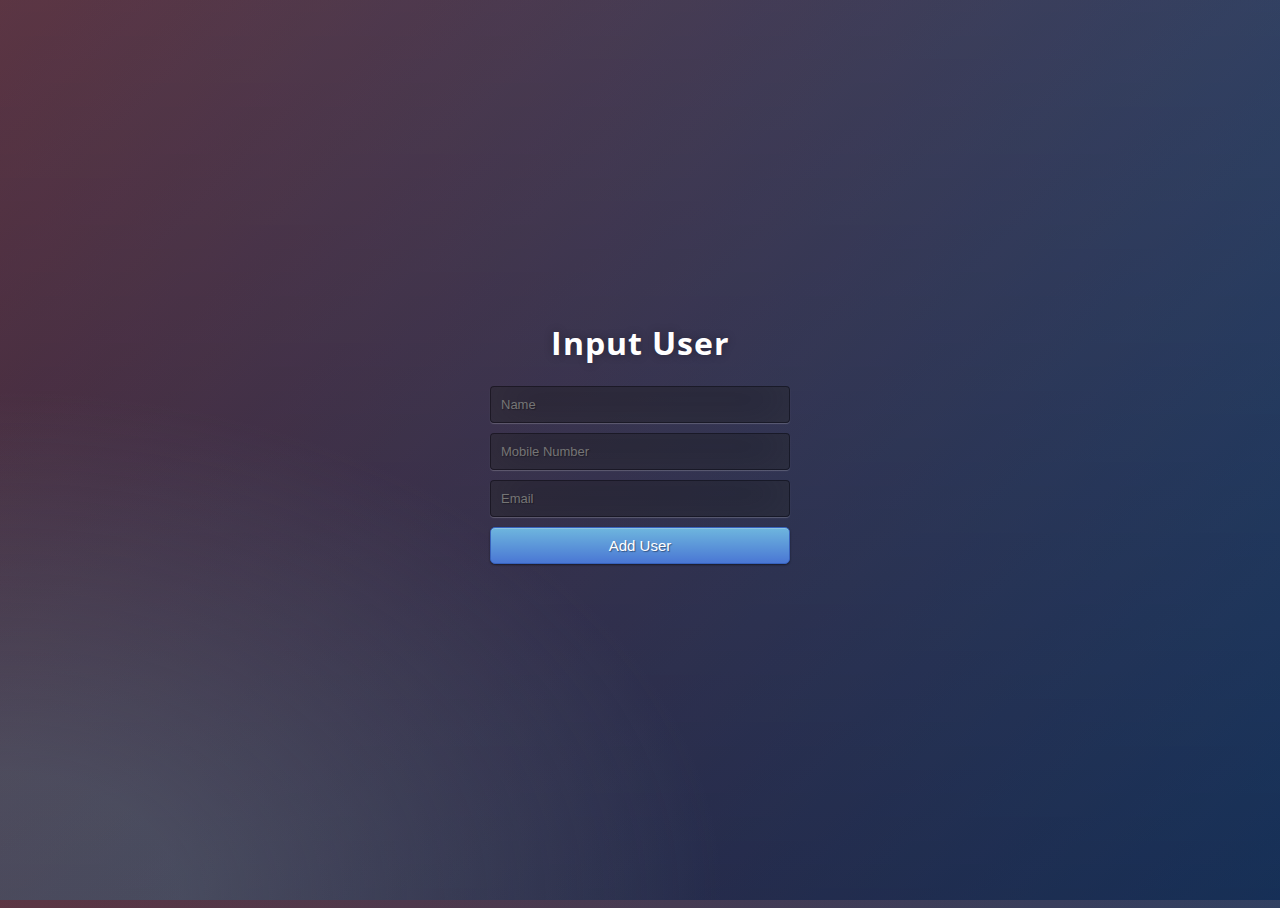
==== index.html @ 12ed201d "init" ====
<!DOCTYPE html>
<!--[if lt IE 7]>      <html class="no-js lt-ie9 lt-ie8 lt-ie7"> <![endif]-->
<!--[if IE 7]>         <html class="no-js lt-ie9 lt-ie8"> <![endif]-->
<!--[if IE 8]>         <html class="no-js lt-ie9"> <![endif]-->
<!--[if gt IE 8]><!--> <html class="no-js"> <!--<![endif]-->
    <head>
        <meta charset="utf-8">
        <meta http-equiv="X-UA-Compatible" content="IE=edge,chrome=1">
        <title>Campaign User</title>
        <meta name="description" content="">
        <meta name="viewport" content="width=device-width">

        <link rel="stylesheet" href="css/index.css">
    </head>
    <body>
        <div class="login">
        	<h1>Input User</h1>
            <form id="registrationForm">
            	<input type="text" id="NameInput" placeholder="Name" required="required" />
                <input type="phone" id="MobileInput" placeholder="Mobile Number" required="required" />
                <input type="email" id="EmailInput" placeholder="Email" pattern=".*" required="required" />
                <button type="submit" class="btn btn-primary btn-block btn-large">Add User</button>
            </form>
        </div>
        <script src="js/jquery-3.1.0.js"></script>
        <script src="js/config.js"></script>
        <script src="js/index.js"></script>
    </body>
</html>
---- css/index.css ----
@import url(https://fonts.googleapis.com/css?family=Open+Sans);
.btn { display: inline-block; *display: inline; *zoom: 1; padding: 4px 10px 4px; margin-bottom: 0; font-size: 13px; line-height: 18px; color: #333333; text-align: center;text-shadow: 0 1px 1px rgba(255, 255, 255, 0.75); vertical-align: middle; background-color: #f5f5f5; background-image: -moz-linear-gradient(top, #ffffff, #e6e6e6); background-image: -ms-linear-gradient(top, #ffffff, #e6e6e6); background-image: -webkit-gradient(linear, 0 0, 0 100%, from(#ffffff), to(#e6e6e6)); background-image: -webkit-linear-gradient(top, #ffffff, #e6e6e6); background-image: -o-linear-gradient(top, #ffffff, #e6e6e6); background-image: linear-gradient(top, #ffffff, #e6e6e6); background-repeat: repeat-x; filter: progid:dximagetransform.microsoft.gradient(startColorstr=#ffffff, endColorstr=#e6e6e6, GradientType=0); border-color: #e6e6e6 #e6e6e6 #e6e6e6; border-color: rgba(0, 0, 0, 0.1) rgba(0, 0, 0, 0.1) rgba(0, 0, 0, 0.25); border: 1px solid #e6e6e6; -webkit-border-radius: 4px; -moz-border-radius: 4px; border-radius: 4px; -webkit-box-shadow: inset 0 1px 0 rgba(255, 255, 255, 0.2), 0 1px 2px rgba(0, 0, 0, 0.05); -moz-box-shadow: inset 0 1px 0 rgba(255, 255, 255, 0.2), 0 1px 2px rgba(0, 0, 0, 0.05); box-shadow: inset 0 1px 0 rgba(255, 255, 255, 0.2), 0 1px 2px rgba(0, 0, 0, 0.05); cursor: pointer; *margin-left: .3em; }
.btn:hover, .btn:active, .btn.active, .btn.disabled, .btn[disabled] { background-color: #e6e6e6; }
.btn-large { padding: 9px 14px; font-size: 15px; line-height: normal; -webkit-border-radius: 5px; -moz-border-radius: 5px; border-radius: 5px; }
.btn:hover { color: #333333; text-decoration: none; background-color: #e6e6e6; background-position: 0 -15px; -webkit-transition: background-position 0.1s linear; -moz-transition: background-position 0.1s linear; -ms-transition: background-position 0.1s linear; -o-transition: background-position 0.1s linear; transition: background-position 0.1s linear; }
.btn-primary, .btn-primary:hover { text-shadow: 0 -1px 0 rgba(0, 0, 0, 0.25); color: #ffffff; }
.btn-primary.active { color: rgba(255, 255, 255, 0.75); }
.btn-primary { background-color: #4a77d4; background-image: -moz-linear-gradient(top, #6eb6de, #4a77d4); background-image: -ms-linear-gradient(top, #6eb6de, #4a77d4); background-image: -webkit-gradient(linear, 0 0, 0 100%, from(#6eb6de), to(#4a77d4)); background-image: -webkit-linear-gradient(top, #6eb6de, #4a77d4); background-image: -o-linear-gradient(top, #6eb6de, #4a77d4); background-image: linear-gradient(top, #6eb6de, #4a77d4); background-repeat: repeat-x; filter: progid:dximagetransform.microsoft.gradient(startColorstr=#6eb6de, endColorstr=#4a77d4, GradientType=0);  border: 1px solid #3762bc; text-shadow: 1px 1px 1px rgba(0,0,0,0.4); box-shadow: inset 0 1px 0 rgba(255, 255, 255, 0.2), 0 1px 2px rgba(0, 0, 0, 0.5); }
.btn-primary:hover, .btn-primary:active, .btn-primary.active, .btn-primary.disabled, .btn-primary[disabled] { filter: none; background-color: #4a77d4; }
.btn-block { width: 100%; display:block; }

* { -webkit-box-sizing:border-box; -moz-box-sizing:border-box; -ms-box-sizing:border-box; -o-box-sizing:border-box; box-sizing:border-box; }

html { width: 100%; height:100%; overflow:hidden; }

body { 
	width: 100%;
	height:100%;
	font-family: 'Open Sans', sans-serif;
	background: #092756;
	background: -moz-radial-gradient(0% 100%, ellipse cover, rgba(104,128,138,.4) 10%,rgba(138,114,76,0) 40%),-moz-linear-gradient(top,  rgba(57,173,219,.25) 0%, rgba(42,60,87,.4) 100%), -moz-linear-gradient(-45deg,  #670d10 0%, #092756 100%);
	background: -webkit-radial-gradient(0% 100%, ellipse cover, rgba(104,128,138,.4) 10%,rgba(138,114,76,0) 40%), -webkit-linear-gradient(top,  rgba(57,173,219,.25) 0%,rgba(42,60,87,.4) 100%), -webkit-linear-gradient(-45deg,  #670d10 0%,#092756 100%);
	background: -o-radial-gradient(0% 100%, ellipse cover, rgba(104,128,138,.4) 10%,rgba(138,114,76,0) 40%), -o-linear-gradient(top,  rgba(57,173,219,.25) 0%,rgba(42,60,87,.4) 100%), -o-linear-gradient(-45deg,  #670d10 0%,#092756 100%);
	background: -ms-radial-gradient(0% 100%, ellipse cover, rgba(104,128,138,.4) 10%,rgba(138,114,76,0) 40%), -ms-linear-gradient(top,  rgba(57,173,219,.25) 0%,rgba(42,60,87,.4) 100%), -ms-linear-gradient(-45deg,  #670d10 0%,#092756 100%);
	background: -webkit-radial-gradient(0% 100%, ellipse cover, rgba(104,128,138,.4) 10%,rgba(138,114,76,0) 40%), linear-gradient(to bottom,  rgba(57,173,219,.25) 0%,rgba(42,60,87,.4) 100%), linear-gradient(135deg,  #670d10 0%,#092756 100%);
	filter: progid:DXImageTransform.Microsoft.gradient( startColorstr='#3E1D6D', endColorstr='#092756',GradientType=1 );
}
.login { 
	position: absolute;
	top: 50%;
	left: 50%;
	margin: -150px 0 0 -150px;
	width:300px;
	height:300px;
}
.login h1 { color: #fff; text-shadow: 0 0 10px rgba(0,0,0,0.3); letter-spacing:1px; text-align:center; }

input { 
	width: 100%; 
	margin-bottom: 10px; 
	background: rgba(0,0,0,0.3);
	border: none;
	outline: none;
	padding: 10px;
	font-size: 13px;
	color: #fff;
	text-shadow: 1px 1px 1px rgba(0,0,0,0.3);
	border: 1px solid rgba(0,0,0,0.3);
	border-radius: 4px;
	box-shadow: inset 0 -5px 45px rgba(100,100,100,0.2), 0 1px 1px rgba(255,255,255,0.2);
	-webkit-transition: box-shadow .5s ease;
	-moz-transition: box-shadow .5s ease;
	-o-transition: box-shadow .5s ease;
	-ms-transition: box-shadow .5s ease;
	transition: box-shadow .5s ease;
}
input:focus { box-shadow: inset 0 -5px 45px rgba(100,100,100,0.4), 0 1px 1px rgba(255,255,255,0.2); }
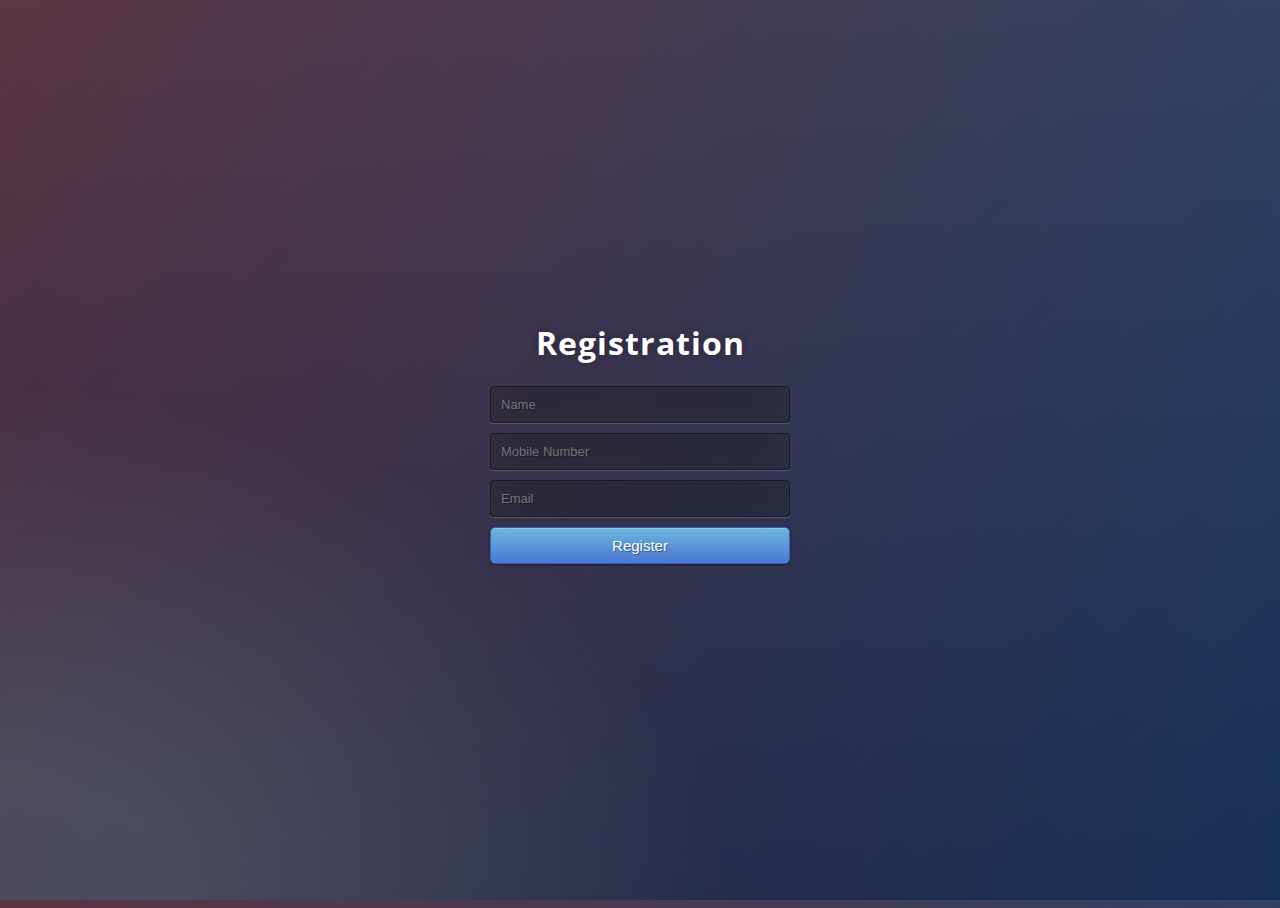
==== commit 3c1a9a8e: "Update index.html" ====
--- a/index.html
+++ b/index.html
@@ -14,16 +14,16 @@
     </head>
     <body>
         <div class="login">
-        	<h1>Input User</h1>
+        	<h1>Registration</h1>
             <form id="registrationForm">
             	<input type="text" id="NameInput" placeholder="Name" required="required" />
                 <input type="phone" id="MobileInput" placeholder="Mobile Number" required="required" />
                 <input type="email" id="EmailInput" placeholder="Email" pattern=".*" required="required" />
-                <button type="submit" class="btn btn-primary btn-block btn-large">Add User</button>
+                <button type="submit" class="btn btn-primary btn-block btn-large">Register</button>
             </form>
         </div>
         <script src="js/jquery-3.1.0.js"></script>
         <script src="js/config.js"></script>
         <script src="js/index.js"></script>
     </body>
-</html>+</html>
